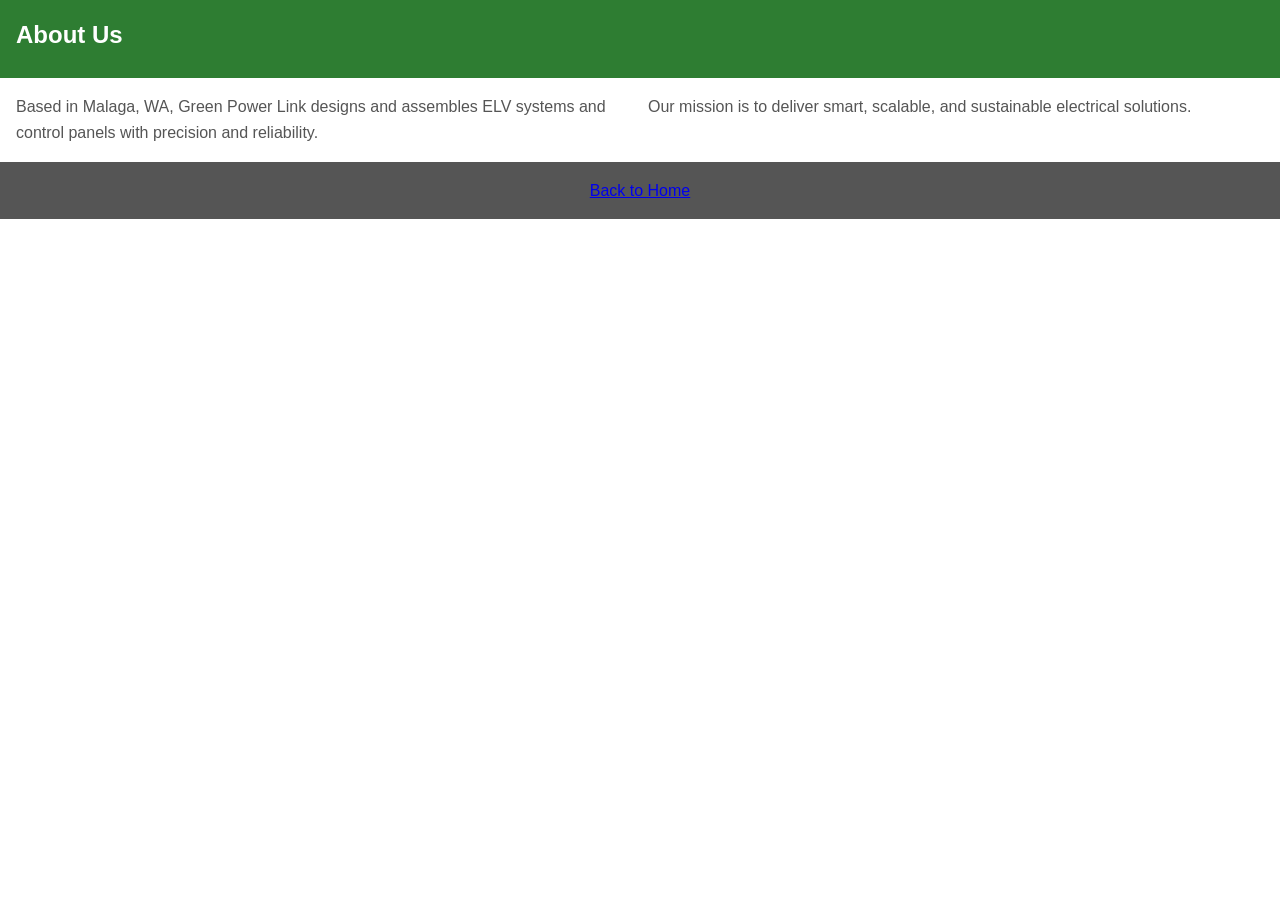
==== about.html @ d31ff953 "Add files via upload" ====
<!DOCTYPE html>
<html lang="en">
<head>
    <meta charset="UTF-8">
    <meta name="viewport" content="width=device-width, initial-scale=1.0">
    <title>About Us - Green Power Link</title>
    <link rel="stylesheet" href="style.css">
</head>
<body>
    <header><h1>About Us</h1></header>
    <main>
        <p>Based in Malaga, WA, Green Power Link designs and assembles ELV systems and control panels with precision and reliability.</p>
        <p>Our mission is to deliver smart, scalable, and sustainable electrical solutions.</p>
    </main>
    <footer><a href="index.html">Back to Home</a></footer>
</body>
</html>
---- style.css ----
:root {
  --primary-green: #2E7D32;
  --secondary-grey: #555555;
  --background-white: #FFFFFF;
}

* {
  box-sizing: border-box;
  margin: 0;
  padding: 0;
}

body {
  font-family: Arial, sans-serif;
  background-color: var(--background-white);
  color: var(--secondary-grey);
  line-height: 1.6;
}

header {
  background-color: var(--primary-green);
  color: var(--background-white);
  padding: 1rem;
  display: flex;
  justify-content: space-between;
  align-items: center;
  flex-wrap: wrap;
}

header h1 {
  margin-bottom: 0.5rem;
  font-size: 1.5rem;
}

nav {
  display: flex;
  flex-wrap: wrap;
}

nav a {
  color: var(--background-white);
  margin: 0.5rem;
  text-decoration: none;
}

main {
  padding: 1rem;
  display: grid;
  grid-template-columns: 1fr;
  gap: 1rem;
}

@media (min-width: 600px) {
  main {
    grid-template-columns: repeat(auto-fit, minmax(300px, 1fr));
  }
}

footer {
  background-color: var(--secondary-grey);
  color: var(--background-white);
  text-align: center;
  padding: 1rem;
}

button.cta {
  background-color: var(--primary-green);
  color: var(--background-white);
  border: none;
  padding: 0.75rem 1.5rem;
  cursor: pointer;
  font-size: 1rem;
  margin-right: 0.5rem;
}

button.cta:hover {
  opacity: 0.9;
}

@media (max-width: 600px) {
  header {
    flex-direction: column;
    text-align: center;
  }
  nav {
    justify-content: center;
  }
}
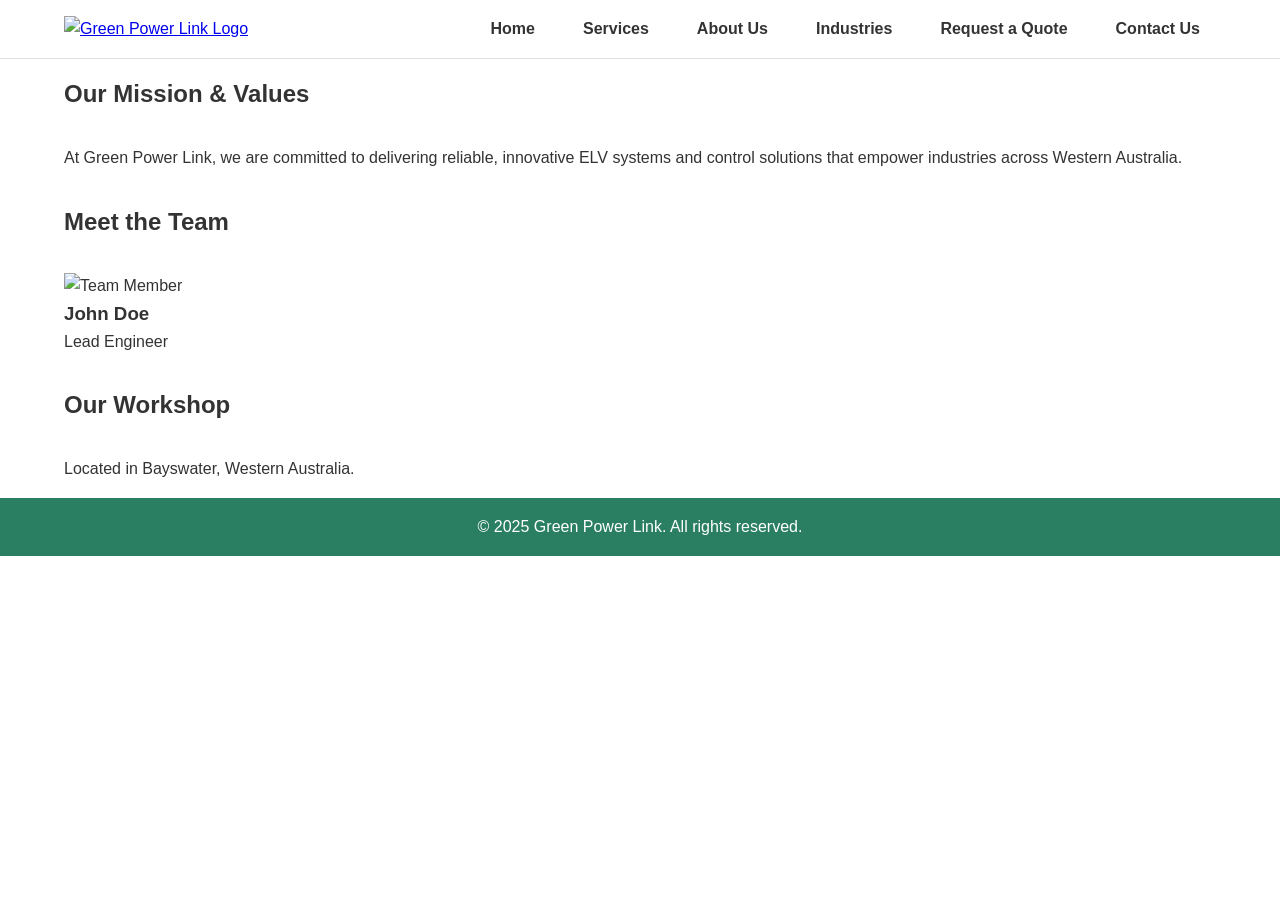
==== commit 47f33997: "Add files via upload" ====
--- a/about.html
+++ b/about.html
@@ -1,17 +1,51 @@
 <!DOCTYPE html>
 <html lang="en">
 <head>
-    <meta charset="UTF-8">
-    <meta name="viewport" content="width=device-width, initial-scale=1.0">
-    <title>About Us - Green Power Link</title>
-    <link rel="stylesheet" href="style.css">
+  <meta charset="UTF-8">
+  <meta name="viewport" content="width=device-width, initial-scale=1.0">
+  <meta name="description" content="Learn about Green Power Link's mission, values, and team in Bayswater, Western Australia.">
+  <meta name="keywords" content="About Green Power Link, Mission, Team, Bayswater, Western Australia">
+  <title>Green Power Link | About Us</title>
+  <link rel="stylesheet" href="style.css">
 </head>
 <body>
-    <header><h1>About Us</h1></header>
-    <main>
-        <p>Based in Malaga, WA, Green Power Link designs and assembles ELV systems and control panels with precision and reliability.</p>
-        <p>Our mission is to deliver smart, scalable, and sustainable electrical solutions.</p>
-    </main>
-    <footer><a href="index.html">Back to Home</a></footer>
+  <header class="site-header">
+    <div class="container">
+      <a href="index.html" class="logo">
+        <img src="logo-placeholder.png" alt="Green Power Link Logo">
+      </a>
+      <nav class="main-nav">
+        <ul>
+          <li><a href="index.html">Home</a></li>
+          <li><a href="services.html">Services</a></li>
+          <li><a href="about.html">About Us</a></li>
+          <li><a href="industries.html">Industries</a></li>
+          <li><a href="request-quote.html">Request a Quote</a></li>
+          <li><a href="contact.html">Contact Us</a></li>
+        </ul>
+      </nav>
+    </div>
+  </header>
+  <main>
+    <section class="about-mission container">
+      <h1>Our Mission & Values</h1>
+      <p>At Green Power Link, we are committed to delivering reliable, innovative ELV systems and control solutions that empower industries across Western Australia.</p>
+    </section>
+    <section class="team container">
+      <h2>Meet the Team</h2>
+      <div class="team-member">
+        <img src="placeholder.jpg" alt="Team Member">
+        <h3>John Doe</h3>
+        <p>Lead Engineer</p>
+      </div>
+    </section>
+    <section class="location container">
+      <h2>Our Workshop</h2>
+      <p>Located in Bayswater, Western Australia.</p>
+    </section>
+  </main>
+  <footer>
+    <p>&copy; 2025 Green Power Link. All rights reserved.</p>
+  </footer>
 </body>
-</html>+</html>
--- a/style.css
+++ b/style.css
@@ -1,89 +1,121 @@
-
+/* VARIABLES & RESET */
 :root {
-  --primary-green: #2E7D32;
-  --secondary-grey: #555555;
-  --background-white: #FFFFFF;
+  --green: #2a7f62;
+  --grey-light: #f4f4f4;
+  --white: #ffffff;
+  --text: #333333;
+  --spacing-xs: 0.5rem;
+  --spacing-sm: 1rem;
+  --spacing-md: 2rem;
+  --spacing-lg: clamp(2rem, 5vw, 4rem);
 }
-
-* {
+*,
+*::before,
+*::after {
   box-sizing: border-box;
   margin: 0;
   padding: 0;
 }
-
+html {
+  font-size: 100%;
+  scroll-behavior: smooth;
+}
 body {
-  font-family: Arial, sans-serif;
-  background-color: var(--background-white);
-  color: var(--secondary-grey);
+  font-family: 'Helvetica Neue', Arial, sans-serif;
+  color: var(--text);
+  background: var(--white);
   line-height: 1.6;
 }
-
-header {
-  background-color: var(--primary-green);
-  color: var(--background-white);
-  padding: 1rem;
+/* CONTAINERS */
+.container {
+  width: min(90%, 1200px);
+  margin-inline: auto;
+  padding-block: var(--spacing-sm);
+}
+/* HEADER & NAV */
+.site-header {
+  background: var(--white);
+  border-bottom: 1px solid #e0e0e0;
+}
+.site-header .container {
   display: flex;
+  align-items: center;
   justify-content: space-between;
-  align-items: center;
-  flex-wrap: wrap;
 }
-
-header h1 {
-  margin-bottom: 0.5rem;
-  font-size: 1.5rem;
+.logo img {
+  max-height: 50px;
+  width: auto;
 }
-
-nav {
+.main-nav ul {
+  list-style: none;
   display: flex;
   flex-wrap: wrap;
+  gap: var(--spacing-sm);
 }
-
-nav a {
-  color: var(--background-white);
-  margin: 0.5rem;
+.main-nav a {
   text-decoration: none;
+  color: var(--text);
+  font-weight: 600;
+  padding: var(--spacing-xs) var(--spacing-sm);
+  transition: color 0.2s;
 }
-
-main {
-  padding: 1rem;
-  display: grid;
-  grid-template-columns: 1fr;
-  gap: 1rem;
+.main-nav a:hover {
+  color: var(--green);
 }
-
-@media (min-width: 600px) {
-  main {
-    grid-template-columns: repeat(auto-fit, minmax(300px, 1fr));
-  }
+/* HERO */
+.hero {
+  background: var(--grey-light);
+  padding: var(--spacing-lg) var(--spacing-sm);
+  text-align: center;
 }
-
-footer {
-  background-color: var(--secondary-grey);
-  color: var(--background-white);
-  text-align: center;
-  padding: 1rem;
+.hero h1 {
+  color: var(--green);
+  font-size: clamp(1.5rem, 5vw, 3rem);
+  margin-bottom: var(--spacing-md);
 }
-
-button.cta {
-  background-color: var(--primary-green);
-  color: var(--background-white);
-  border: none;
-  padding: 0.75rem 1.5rem;
-  cursor: pointer;
-  font-size: 1rem;
-  margin-right: 0.5rem;
+.cta-buttons {
+  display: flex;
+  flex-wrap: wrap;
+  gap: var(--spacing-sm);
+  justify-content: center;
 }
-
-button.cta:hover {
+.btn {
+  background: var(--green);
+  color: var(--white);
+  padding: var(--spacing-sm) var(--spacing-lg);
+  text-decoration: none;
+  border-radius: 0.5rem;
+  transition: opacity 0.2s;
+}
+.btn:hover {
   opacity: 0.9;
 }
-
-@media (max-width: 600px) {
-  header {
-    flex-direction: column;
-    text-align: center;
+.btn-secondary {
+  background: transparent;
+  color: var(--green);
+  border: 2px solid var(--green);
+}
+/* SECTIONS */
+section {
+  padding-block: var(--spacing-lg);
+}
+section h1,
+section h2 {
+  margin-bottom: var(--spacing-md);
+}
+/* FOOTER */
+footer {
+  background: var(--green);
+  color: var(--white);
+  text-align: center;
+  padding: var(--spacing-sm);
+}
+/* RESPONSIVE */
+@media (max-width: 768px) {
+  .hero {
+    padding-block: var(--spacing-md);
   }
-  nav {
+  .main-nav ul {
     justify-content: center;
   }
 }
